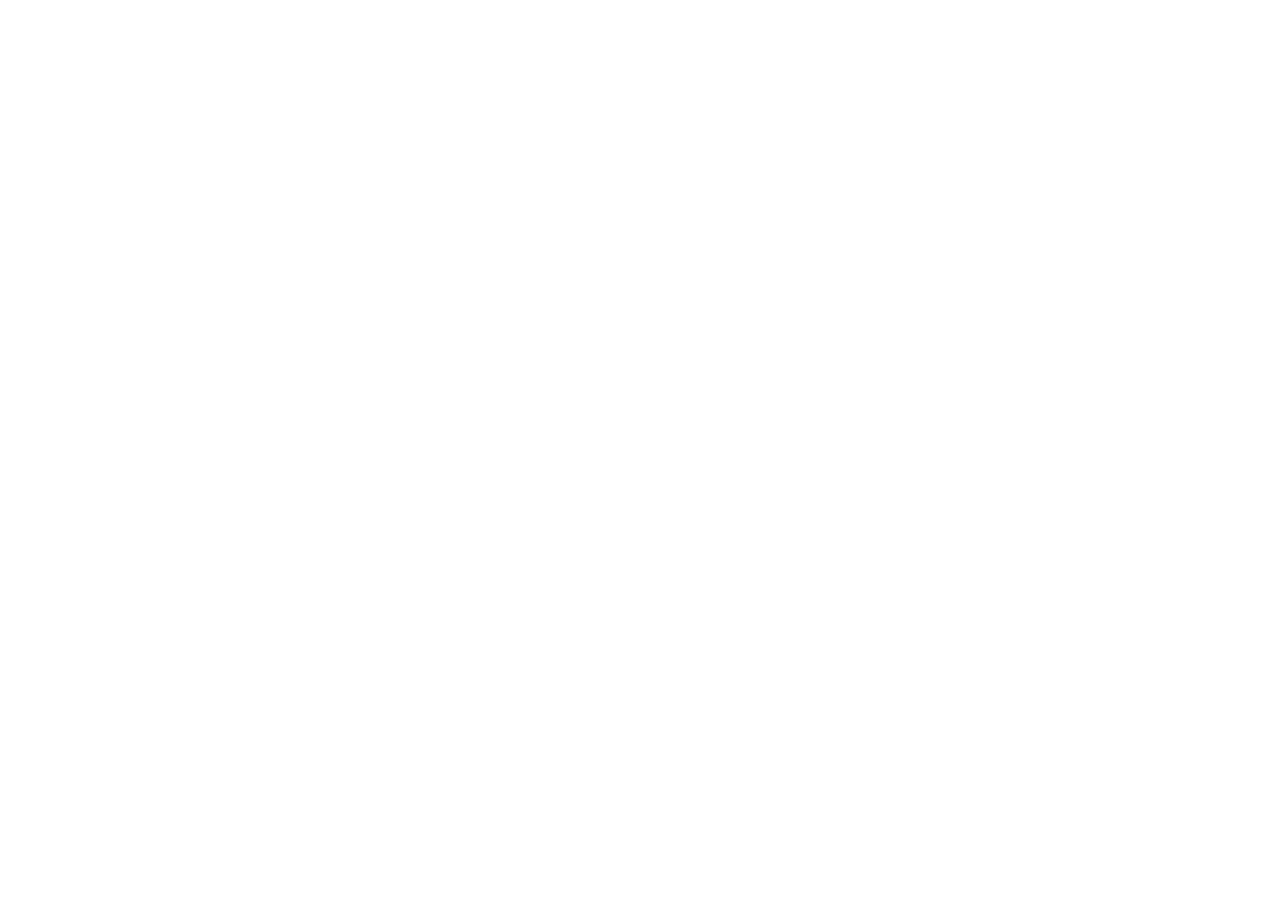
==== index.html @ c647a739 "basic structure set up and update readme" ====
<!DOCTYPE html>
<html lang="en">

<head>
    <meta charset="UTF-8">
    <meta http-equiv="X-UA-Compatible" content="IE=edge">
    <meta name="viewport" content="width=device-width, initial-scale=1.0">
    <title>Document</title>
    <link rel="stylesheet" href="css/style.css">
</head>

<body>

    <script src="sripts/script.js"></script>
</body>

</html>
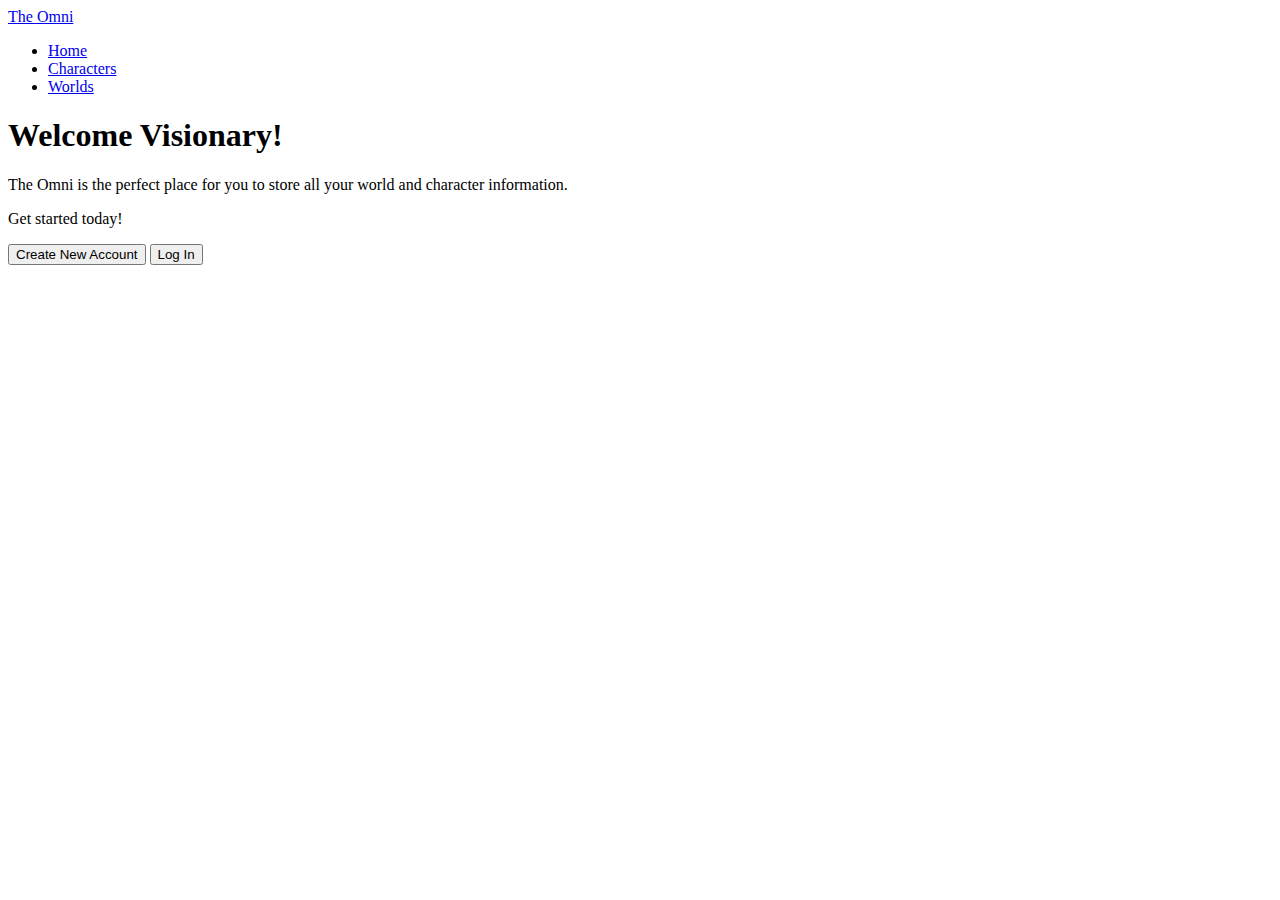
==== commit b47fbc3e: "add" ====
--- a/index.html
+++ b/index.html
@@ -5,13 +5,42 @@
     <meta charset="UTF-8">
     <meta http-equiv="X-UA-Compatible" content="IE=edge">
     <meta name="viewport" content="width=device-width, initial-scale=1.0">
-    <title>Document</title>
+    <title>The Omni - All Things, All Worlds, One place</title>
+    <meta name="description" content="A database for gamers to store their info">
+    <meta name="author" content="Crossroads Digital Imaging">
     <link rel="stylesheet" href="css/style.css">
+    <link rel="preconnect" href="https://fonts.googleapis.com">
+    <link rel="preconnect" href="https://fonts.gstatic.com" crossorigin>
+    <link href="https://fonts.googleapis.com/css2?family=Fasthand&display=swap" rel="stylesheet">
+    <link rel="preconnect" href="https://fonts.googleapis.com">
+    <link rel="preconnect" href="https://fonts.gstatic.com" crossorigin>
+    <link href="https://fonts.googleapis.com/css2?family=Delicious+Handrawn&display=swap" rel="stylesheet">
 </head>
 
 <body>
+    <header>
+        <nav>
+            <div class="logo">
+                <a href="#">The Omni</a>
+            </div>
+            <ul>
+                <li><a id="home" href="#" class="active">Home</a></li>
+                <li><a id="characters" href="charc.html">Characters</a></li>
+                <li><a id="worlds" href="worldc.html">Worlds</a></li>
+            </ul>
+        </nav>
+    </header>
+    <main>
+        <h1 class="welcome">Welcome Visionary!</h1>
+        <p>The Omni is the perfect place for you to store all your world and character information.</p>
+        <p id="get-started">Get started today!
+        </p>
+        <div class="buttons">
+            <button id="login" onclick="location.href='signup.html'">Create New Account</button>
+            <button id="signup" onclick="location.href='login.html'">Log In</button>
+        </div>
+    </main>
 
-    <script src="sripts/script.js"></script>
 </body>
 
 </html>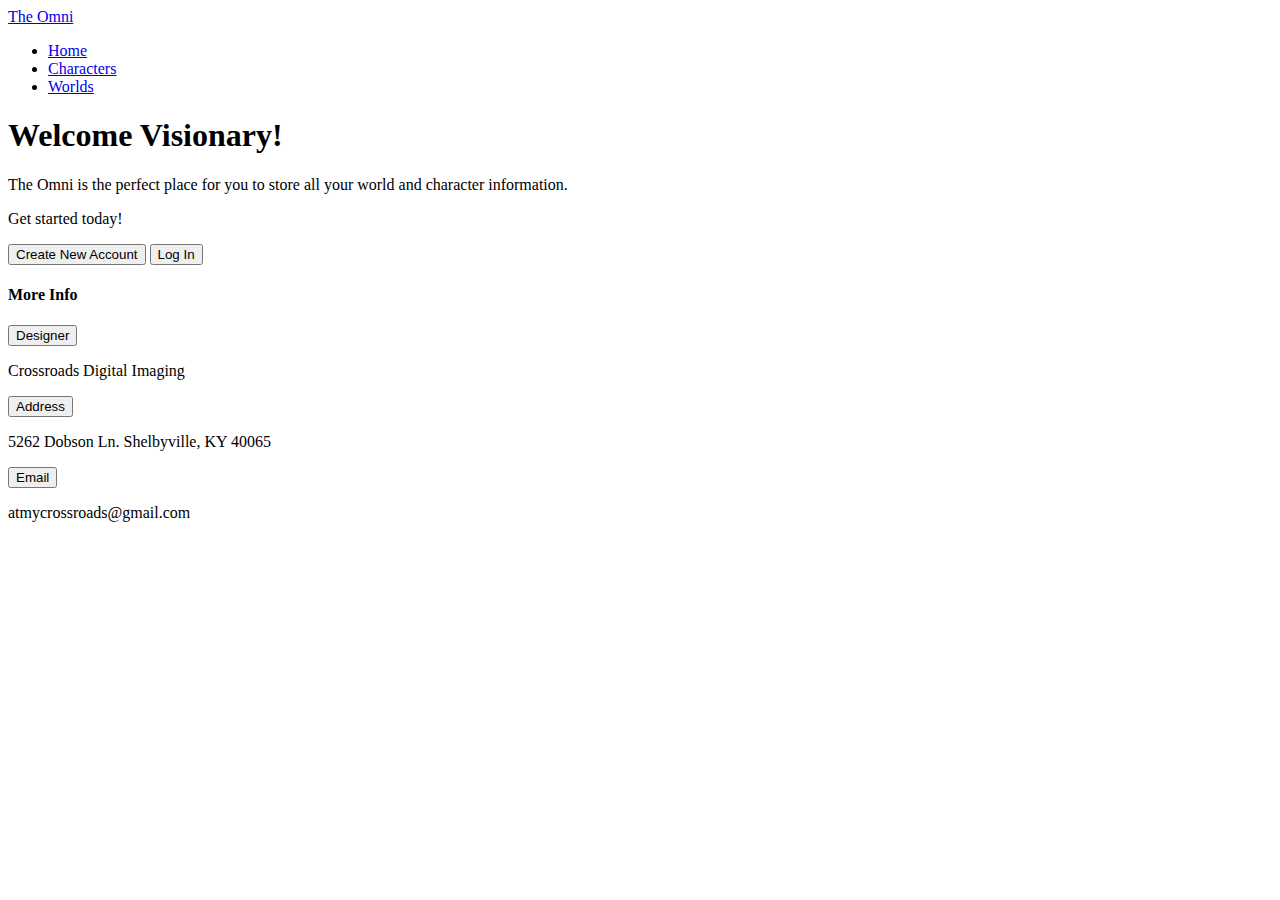
==== commit e0c7e442: "final commit" ====
--- a/index.html
+++ b/index.html
@@ -40,7 +40,25 @@
             <button id="signup" onclick="location.href='login.html'">Log In</button>
         </div>
     </main>
+    <footer>
+        <h4>More Info</h4>
+        <div id="divacc" class="hidden">
+            <button class="accordion">Designer</button>
+            <div class="panel">
+                <p>Crossroads Digital Imaging</p>
+            </div>
 
+            <button class="accordion">Address</button>
+            <div class="panel">
+                <p>5262 Dobson Ln. Shelbyville, KY 40065</p>
+            </div>
+
+            <button class="accordion">Email</button>
+            <div class="panel">
+                <p>atmycrossroads@gmail.com</p>
+            </div>
+        </div>
+    </footer>
 </body>
 
 </html>